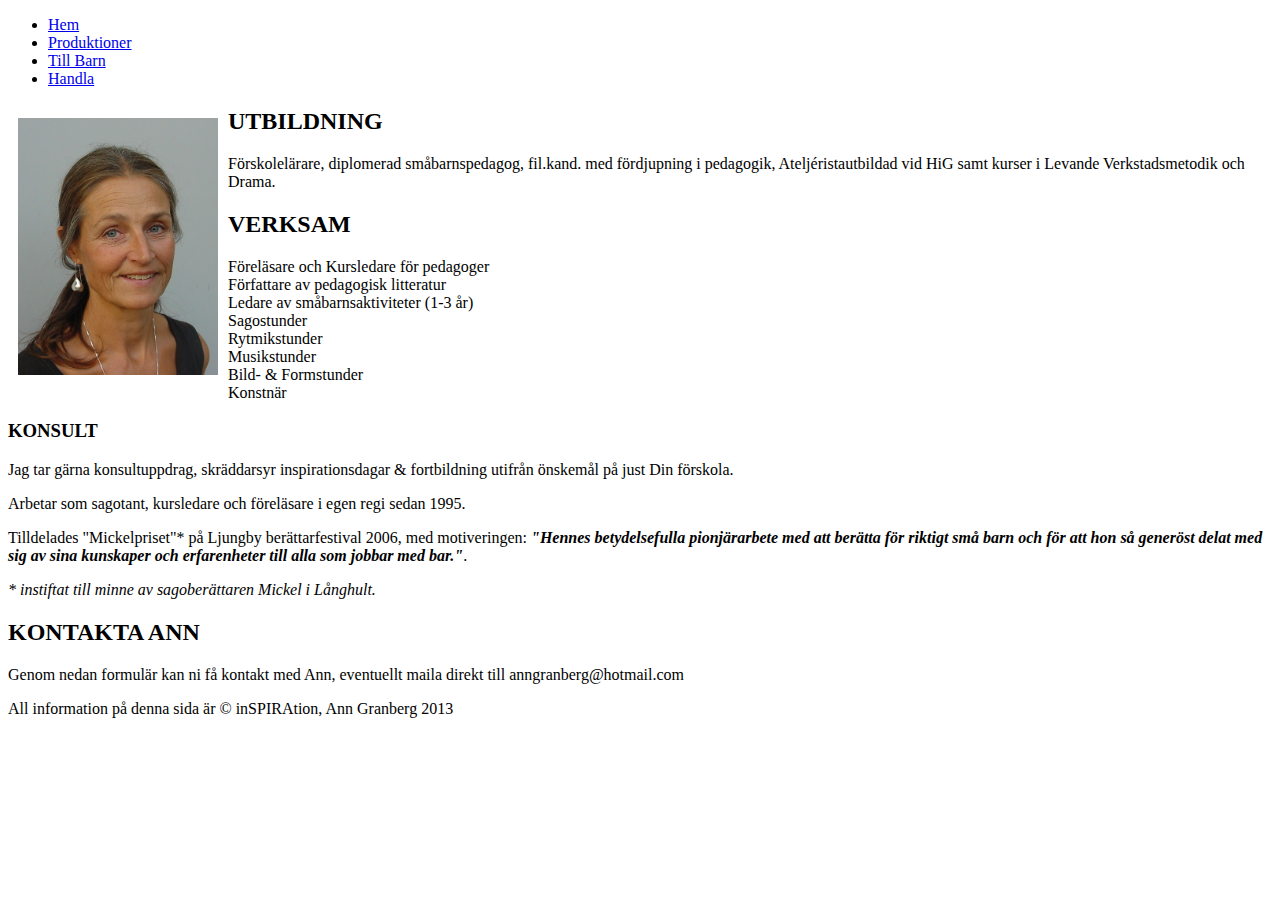
==== pages/omAnn.html @ 6c762009 "06 en rad css samt omAnn text klar" ====
<!doctype html>
<html lang="sv">
    <head>
        <meta charset="utf-8" />
        
        <meta name="viewport" content="width:device-width, initial-scale=1.0" />
        
        <!-- favicon for browser-->
        <link rel="shortcut icon" href="pics/icons/favicon.ico" type="image/x-icon" />          <!--temp inserted--->
        <!-- icon for apple-touch -->
        <link rel="apple-touch-icon" href="pics/icons/touch-icon-small2.png" />                 <!--not fixed yet-->
        <link rel="apple-touch-icon" sizes="114x114" href="pics/icons/touch-icon-big2.png" />   <!--not fixed yet-->
        
        <title>Om Ann   ::   www.anngranberg.se</title>
        
<!-- CSS CODING -->
    <!-- genaral stylesheet -->
        <!--<link rel="stylesheet" href="css/style_general.css" />
    <!-- screens >480px -->
        <link rel="stylesheet" href="../css/style_full.css" media="screen and (min-width:481px)" />
    <!-- WANT TO ADD IN AN IN-BETWEEN STYLESHEET AS WELL -->
    <!-- <link rel="stylesheet" href="css/style_medium.css" media="screen and (min-width:481px)" /> -->
    <!-- smartphones <=480px -->
        <link rel="stylesheet" href="css/style_mobile.css" media="only screen and (max-width:480px)" />
    <!-- for printing-->
        <link rel="stylesheet" href="css/style_print.css" media="print">

    <!-- script to get tags working in older ie versions -->
        <script>
            document.createElement("header");
            document.createElement("hgroup");
            document.createElement("footer");
            document.createElement("article");
            document.createElement("main");
            document.createElement("section");
            document.createElement("nav");
            document.createElement("aside");
            document.createElement("address");
        </script>
        
    </head>


    <body>        
        <div id="container">
            <header>

            </header>
                
        
            <nav>
                    <ul>
                        <li><a href="../index.html" id="menuStart">Hem</a></li>
                        <li><a href="produktioner.html" id="menuLaborationer" class="activeMenuItem">Produktioner</a></li>
                        <li><a href="tillBarn.html" id="menuPresentation">Till Barn</a></li>
                        <li><a href="handla.html" id="menuKontakt">Handla</a></li>
                    </ul>            
            </nav>
        
            <article>
                <section>
                    <img class="picMediumFloatLeft" src="../pics/ann_portratt.jpg" alt="portrait Ann Granberg" title="Ann Granberg"> <!-- floatas left, hoverbar? -->
                </section>
                <section>
                    <h2>UTBILDNING</h2>
                    <p>Förskolelärare, diplomerad småbarnspedagog, fil.kand. med fördjupning i pedagogik, Ateljéristautbildad vid HiG samt  kurser i Levande 
                        Verkstadsmetodik och Drama.</p>
                </section>
                
                <section>
                    <h2>VERKSAM</h2>
                    <dl>
                        <dt>Föreläsare och Kursledare för pedagoger</dt>        <!--LÄNK# TILL FÖRELÄSNINGAR PÅ PRODUKTIONER-->
                        <dt>Författare av pedagogisk litteratur</dt>            <!--LÄNK# TILL BÖCKER PÅ PRODUKTIONER-->
                        <dt>Ledare av småbarnsaktiviteter (1-3 år)</dt>         <!--LÄNK# TILL FÖRBARN-->
                            <dd>Sagostunder</dd>                                <!--LÄNK# TILL SAGOSTUNDER PÅ FÖRBARN-->
                            <dd>Rytmikstunder</dd>                              <!--LÄNK# TILL RUTMIKSTUNDER PÅ FÖRBARN-->
                            <dd>Musikstunder</dd>                               <!--LÄNK# TILL MUSIKSTUNDER PÅ FÖRBARN-->
                            <dd>Bild- & Formstunder</dd>                        <!--LÄNK# TILL BILDFORMSTUNDER PÅ FÖRBARN-->
                            <dd>Konstnär</dd>                                   <!--LÄNK# TILL KONSTNÄR PÅ FÖRBARN-->
                    </dl>
                    <section>
                        <h3>KONSULT</h3>
                        <p>Jag tar gärna konsultuppdrag, skräddarsyr inspirationsdagar & fortbildning utifrån önskemål på just Din förskola.</p>
                    </section>
                    
                    <p>Arbetar som sagotant, kursledare och föreläsare i egen regi sedan 1995.</p>
                    <p>Tilldelades "Mickelpriset"* på Ljungby berättarfestival 2006, med motiveringen: <strong><i>"Hennes betydelsefulla pionjärarbete med att 
                        berätta för riktigt små barn och för att hon så generöst delat med sig av sina kunskaper och erfarenheter till alla som jobbar med bar."</i></strong>.</p>
                    <p><i>* instiftat till minne av sagoberättaren Mickel i Långhult.</i></p>
                </section>
            </article>
            
            <article>
                <h2>KONTAKTA ANN</h2>
                <p>Genom nedan formulär kan ni få kontakt med Ann, eventuellt maila direkt till <h ref="anngranberg@hotmail.com">anngranberg@hotmail.com</h></p>
            </article>
            
        <!-- FORMULÄR HÄR -->
        
        </body>
        
        <footer>
            <!--COPYRIGHT INFO-->
            <p>All information på denna sida är &copy; inSPIRAtion, Ann Granberg 2013</p>
        </footer>
    </div>
</html>
---- css/style_full.css ----
.picMediumFloatLeft{
    float:left;
    width: 200px;
    padding: 10px;
    /*LÄGG TILL SNYGG RAM*/
}
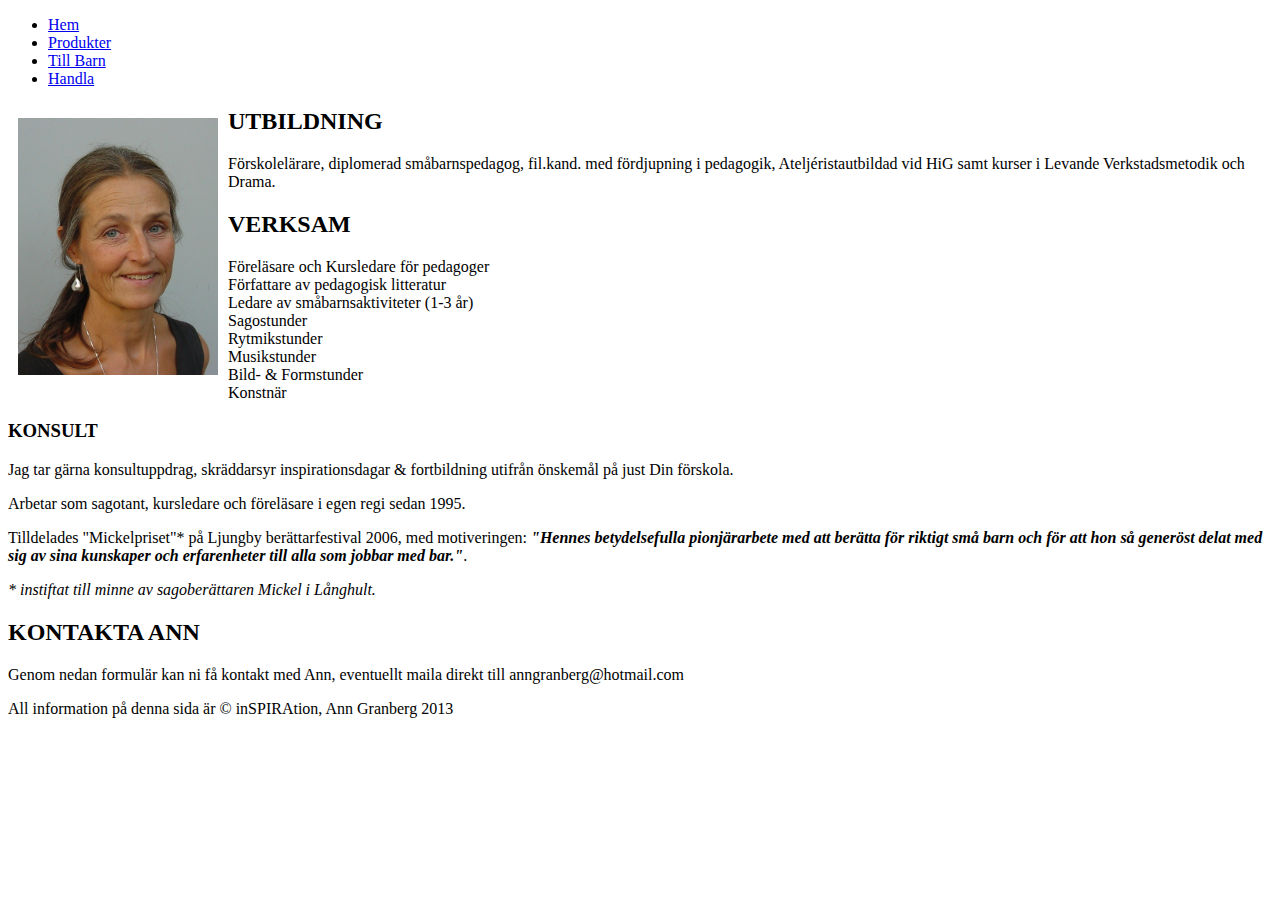
==== commit 35381add: "09 produkter sidan klar" ====
--- a/pages/omAnn.html
+++ b/pages/omAnn.html
@@ -50,59 +50,60 @@
         
             <nav>
                     <ul>
-                        <li><a href="../index.html" id="menuStart">Hem</a></li>
-                        <li><a href="produktioner.html" id="menuLaborationer" class="activeMenuItem">Produktioner</a></li>
-                        <li><a href="tillBarn.html" id="menuPresentation">Till Barn</a></li>
-                        <li><a href="handla.html" id="menuKontakt">Handla</a></li>
+                        <li><a href="../index.html" id="menuHem">Hem</a></li>
+                        <li><a href="produkter.html" id="menuProdukter" class="activeMenuItem">Produkter</a></li>
+                        <li><a href="tillBarn.html" id="menuTillBarn">Till Barn</a></li>
+                        <li><a href="handla.html" id="menuHandla">Handla</a></li>
                     </ul>            
             </nav>
         
-            <article>
-                <section>
-                    <img class="picMediumFloatLeft" src="../pics/ann_portratt.jpg" alt="portrait Ann Granberg" title="Ann Granberg"> <!-- floatas left, hoverbar? -->
-                </section>
-                <section>
-                    <h2>UTBILDNING</h2>
-                    <p>Förskolelärare, diplomerad småbarnspedagog, fil.kand. med fördjupning i pedagogik, Ateljéristautbildad vid HiG samt  kurser i Levande 
-                        Verkstadsmetodik och Drama.</p>
-                </section>
-                
-                <section>
-                    <h2>VERKSAM</h2>
-                    <dl>
-                        <dt>Föreläsare och Kursledare för pedagoger</dt>        <!--LÄNK# TILL FÖRELÄSNINGAR PÅ PRODUKTIONER-->
-                        <dt>Författare av pedagogisk litteratur</dt>            <!--LÄNK# TILL BÖCKER PÅ PRODUKTIONER-->
-                        <dt>Ledare av småbarnsaktiviteter (1-3 år)</dt>         <!--LÄNK# TILL FÖRBARN-->
-                            <dd>Sagostunder</dd>                                <!--LÄNK# TILL SAGOSTUNDER PÅ FÖRBARN-->
-                            <dd>Rytmikstunder</dd>                              <!--LÄNK# TILL RUTMIKSTUNDER PÅ FÖRBARN-->
-                            <dd>Musikstunder</dd>                               <!--LÄNK# TILL MUSIKSTUNDER PÅ FÖRBARN-->
-                            <dd>Bild- & Formstunder</dd>                        <!--LÄNK# TILL BILDFORMSTUNDER PÅ FÖRBARN-->
-                            <dd>Konstnär</dd>                                   <!--LÄNK# TILL KONSTNÄR PÅ FÖRBARN-->
-                    </dl>
+            <main>
+                <article>
                     <section>
-                        <h3>KONSULT</h3>
-                        <p>Jag tar gärna konsultuppdrag, skräddarsyr inspirationsdagar & fortbildning utifrån önskemål på just Din förskola.</p>
+                        <img class="picMediumFloatLeft" src="../pics/ann_portratt.jpg" alt="portrait Ann Granberg" title="Ann Granberg"> <!-- floatas left, hoverbar? -->
+                    </section>
+                    <section>
+                        <h2>UTBILDNING</h2>
+                        <p>Förskolelärare, diplomerad småbarnspedagog, fil.kand. med fördjupning i pedagogik, Ateljéristautbildad vid HiG samt  kurser i Levande 
+                            Verkstadsmetodik och Drama.</p>
                     </section>
                     
-                    <p>Arbetar som sagotant, kursledare och föreläsare i egen regi sedan 1995.</p>
-                    <p>Tilldelades "Mickelpriset"* på Ljungby berättarfestival 2006, med motiveringen: <strong><i>"Hennes betydelsefulla pionjärarbete med att 
-                        berätta för riktigt små barn och för att hon så generöst delat med sig av sina kunskaper och erfarenheter till alla som jobbar med bar."</i></strong>.</p>
-                    <p><i>* instiftat till minne av sagoberättaren Mickel i Långhult.</i></p>
-                </section>
-            </article>
-            
-            <article>
-                <h2>KONTAKTA ANN</h2>
-                <p>Genom nedan formulär kan ni få kontakt med Ann, eventuellt maila direkt till <h ref="anngranberg@hotmail.com">anngranberg@hotmail.com</h></p>
-            </article>
+                    <section>
+                        <h2>VERKSAM</h2>
+                        <dl>
+                            <dt>Föreläsare och Kursledare för pedagoger</dt>        <!--LÄNK# TILL FÖRELÄSNINGAR PÅ PRODUKTIONER-->
+                            <dt>Författare av pedagogisk litteratur</dt>            <!--LÄNK# TILL BÖCKER PÅ PRODUKTIONER-->
+                            <dt>Ledare av småbarnsaktiviteter (1-3 år)</dt>         <!--LÄNK# TILL FÖRBARN-->
+                                <dd>Sagostunder</dd>                                <!--LÄNK# TILL SAGOSTUNDER PÅ FÖRBARN-->
+                                <dd>Rytmikstunder</dd>                              <!--LÄNK# TILL RUTMIKSTUNDER PÅ FÖRBARN-->
+                                <dd>Musikstunder</dd>                               <!--LÄNK# TILL MUSIKSTUNDER PÅ FÖRBARN-->
+                                <dd>Bild- & Formstunder</dd>                        <!--LÄNK# TILL BILDFORMSTUNDER PÅ FÖRBARN-->
+                                <dd>Konstnär</dd>                                   <!--LÄNK# TILL KONSTNÄR PÅ FÖRBARN-->
+                        </dl>
+                        <section>
+                            <h3>KONSULT</h3>
+                            <p>Jag tar gärna konsultuppdrag, skräddarsyr inspirationsdagar & fortbildning utifrån önskemål på just Din förskola.</p>
+                        </section>
+                        
+                        <p>Arbetar som sagotant, kursledare och föreläsare i egen regi sedan 1995.</p>
+                        <p>Tilldelades "Mickelpriset"* på Ljungby berättarfestival 2006, med motiveringen: <strong><i>"Hennes betydelsefulla pionjärarbete med att 
+                            berätta för riktigt små barn och för att hon så generöst delat med sig av sina kunskaper och erfarenheter till alla som jobbar med bar."</i></strong>.</p>
+                        <p><i>* instiftat till minne av sagoberättaren Mickel i Långhult.</i></p>
+                    </section>
+                </article>
+                
+                <article>
+                    <h2 id="kontaktAnn">KONTAKTA ANN</h2>
+                    <p>Genom nedan formulär kan ni få kontakt med Ann, eventuellt maila direkt till <h ref="anngranberg@hotmail.com">anngranberg@hotmail.com</h></p>
+                </article>
             
         <!-- FORMULÄR HÄR -->
-        
-        </body>
-        
-        <footer>
-            <!--COPYRIGHT INFO-->
-            <p>All information på denna sida är &copy; inSPIRAtion, Ann Granberg 2013</p>
-        </footer>
-    </div>
+            </main>
+                    
+            <footer>
+                <!--COPYRIGHT INFO-->
+                <p>All information på denna sida är &copy; inSPIRAtion, Ann Granberg 2013</p>
+            </footer>
+        </div>
+    </body>
 </html>--- a/css/style_full.css
+++ b/css/style_full.css
@@ -19,4 +19,10 @@
     width: 200px;
     padding: 10px;
     /*LÄGG TILL SNYGG RAM*/
+}
+.picMediumFloatRight    {
+    float:right;
+    width: 200px;
+    padding: 10px;
+    /*LÄGG TILL SNYGG RAM*/
 }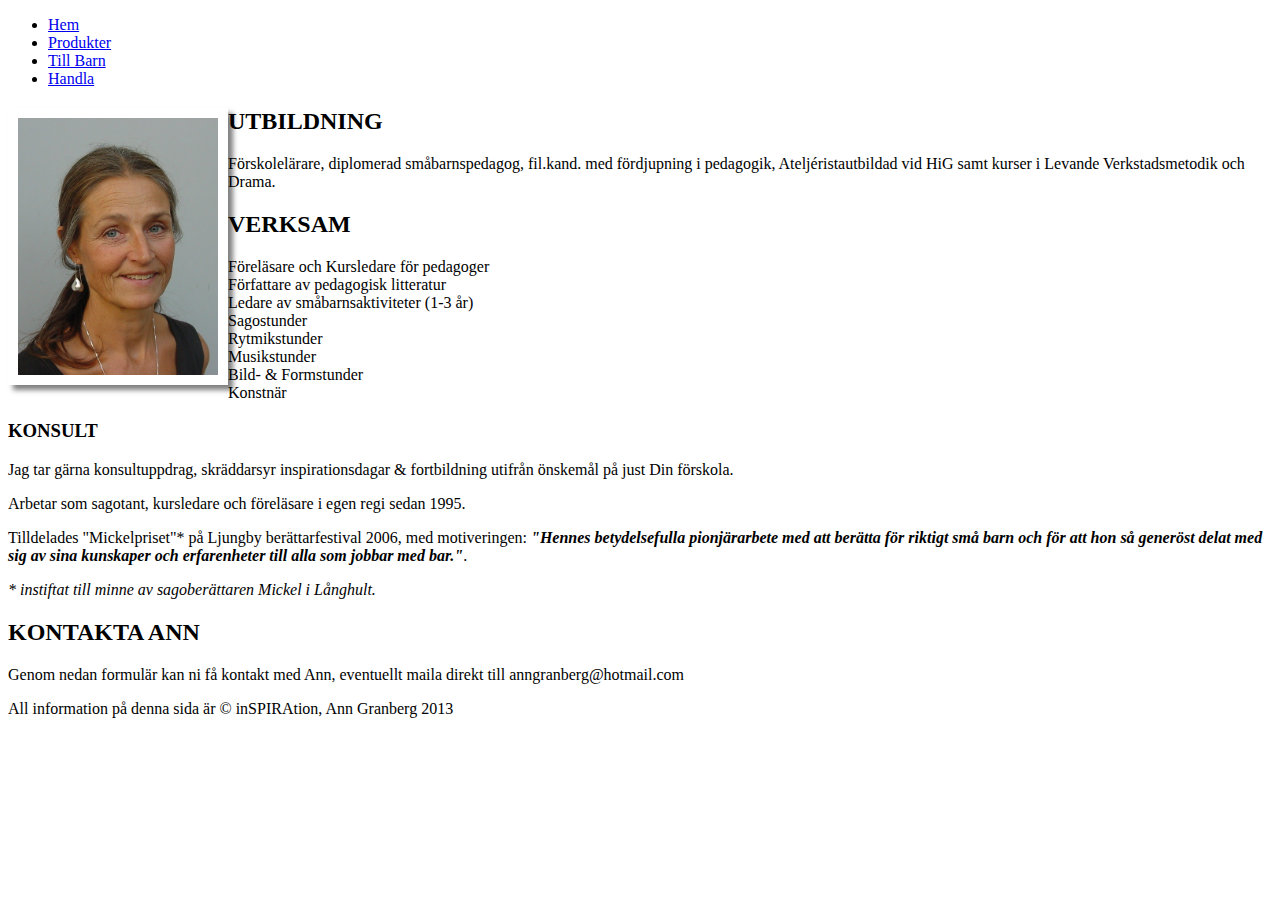
==== commit 836e5c9f: "10 handla påbörjad samt lite css" ====
--- a/pages/omAnn.html
+++ b/pages/omAnn.html
@@ -6,7 +6,7 @@
         <meta name="viewport" content="width:device-width, initial-scale=1.0" />
         
         <!-- favicon for browser-->
-        <link rel="shortcut icon" href="pics/icons/favicon.ico" type="image/x-icon" />          <!--temp inserted--->
+        <link rel="shortcut icon" href="../pics/icons/favicon.ico" type="image/x-icon" />          <!--temp inserted--->
         <!-- icon for apple-touch -->
         <link rel="apple-touch-icon" href="pics/icons/touch-icon-small2.png" />                 <!--not fixed yet-->
         <link rel="apple-touch-icon" sizes="114x114" href="pics/icons/touch-icon-big2.png" />   <!--not fixed yet-->
--- a/css/style_full.css
+++ b/css/style_full.css
@@ -19,10 +19,40 @@
     width: 200px;
     padding: 10px;
     /*LÄGG TILL SNYGG RAM*/
+        -webkit-box-shadow: 5px 5px 5px rgba(0, 0, 0, 0.5);       /* to get a shadow effect of the pictures */
+    -moz-box-shadow: 5px 5px 5px rgba(0, 0, 0, 0.5);
+    box-shadow: 5px 5px 5px rgba(0, 0, 0, 0.5);
 }
-.picMediumFloatRight    {
+.picMediumFloatRight{
     float:right;
     width: 200px;
     padding: 10px;
     /*LÄGG TILL SNYGG RAM*/
+        -webkit-box-shadow: 5px 5px 5px rgba(0, 0, 0, 0.5);       /* to get a shadow effect of the pictures */
+    -moz-box-shadow: 5px 5px 5px rgba(0, 0, 0, 0.5);
+    box-shadow: 5px 5px 5px rgba(0, 0, 0, 0.5);
+}
+.picSmallPopUp{
+    position:block;
+    width:100px;
+    padding: 5px;
+    background: #fff; 
+    -webkit-transition: 0.2s ease-in;
+    -moz-transition: 0.2s ease-in;
+    transition: 0.2s ease-in;
+    -webkit-box-shadow: 5px 5px 5px rgba(0, 0, 0, 0.5);       /* to get a shadow effect of the pictures */
+    -moz-box-shadow: 5px 5px 5px rgba(0, 0, 0, 0.5);
+    box-shadow: 5px 5px 5px rgba(0, 0, 0, 0.5);
+}
+.picSmallPopUp:hover, .picSmallPopUp:focus{
+    -webkit-transform: scale(2);
+    -moz-transform: scale(2);
+    transform: scale(2);
+    position: relative;
+    z-index: 2;
+    padding: 5px 5px 10px 5px;
+    -webkit-box-shadow: 10px 10px 10px rgba(0, 0, 0, 0.5);       /* to get a shadow effect of the pictures */
+    -moz-box-shadow: 10px 10px 10px rgba(0, 0, 0, 0.5);
+    box-shadow: 10px 10px 10px rgba(0, 0, 0, 0.5);
+    content: attr(title);
 }